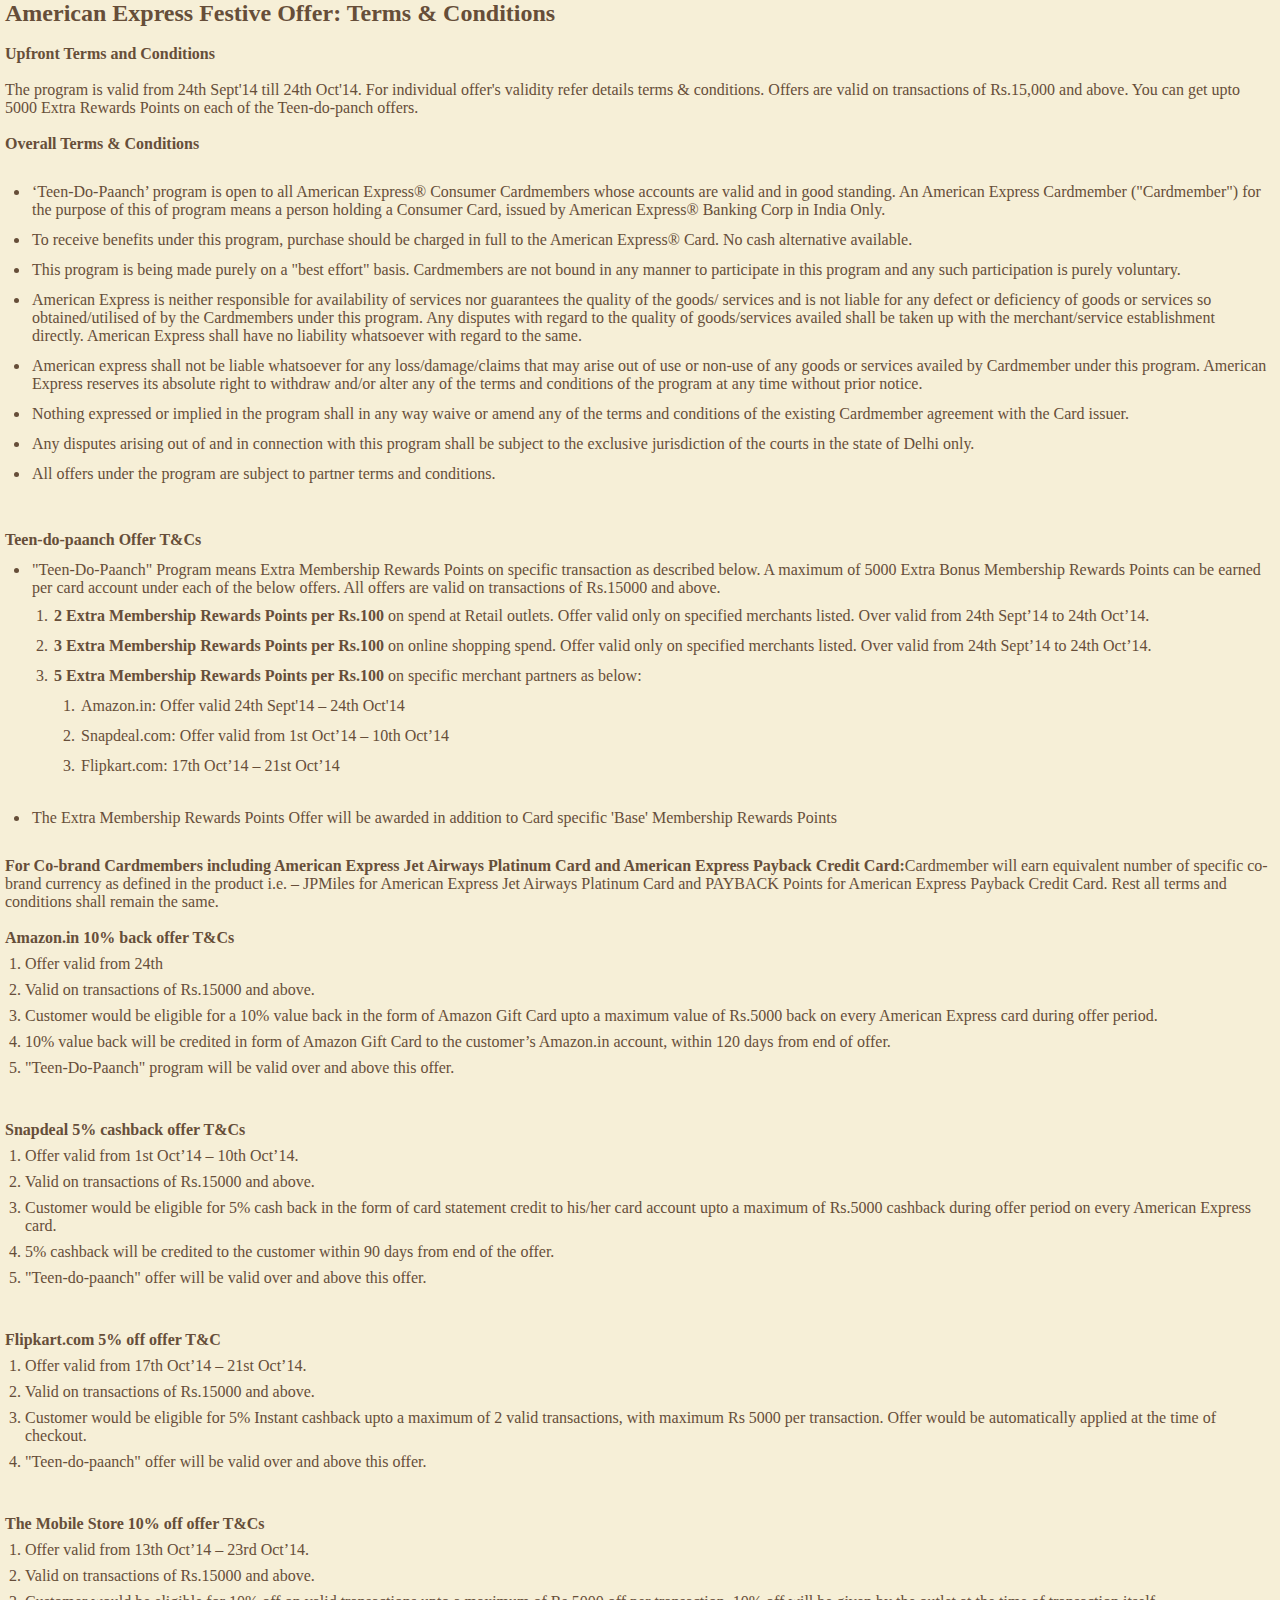
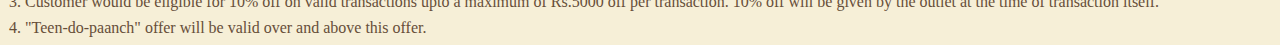
==== termsandconditions.html @ 5f7007b4 "updated" ====
<!DOCTYPE html>
<html lang="en">
  <head>
    <meta charset="utf-8">
    <meta http-equiv="X-UA-Compatible" content="IE=edge">
    <meta name="viewport" content="width=device-width, initial-scale=1">
    <meta name="description" content="">
    <meta name="author" content="">
    <link rel="shortcut icon" href="../../assets/ico/favicon.ico">

    <title>Terms & Conditions</title>

    <!-- Bootstrap core CSS -->
    <link href="css/bootstrap.min.css" rel="stylesheet">

    <!-- Custom styles for this template -->
    <link href="css/style.css?2" rel="stylesheet">

    <!-- Just for debugging purposes. Don't actually copy this line! -->
    <!--[if lt IE 9]><script src="../../assets/js/ie8-responsive-file-warning.js"></script><![endif]-->

    <!-- HTML5 shim and Respond.js IE8 support of HTML5 elements and media queries -->
    <!--[if lt IE 9]>
      <script src="https://oss.maxcdn.com/libs/html5shiv/3.7.0/html5shiv.js"></script>
      <script src="https://oss.maxcdn.com/libs/respond.js/1.4.2/respond.min.js"></script>
    <![endif]-->
	<style>
		ul{padding:2px 5px}
		ul li{padding:2px;disc}
	</style>
  </head>
  <body style="background:#f6efd7;color:#664e39" class="terms">
  <div class="container">
    <div class="row">
        <div class="col-sm-12 ">
  <h2>American Express Festive Offer: Terms & Conditions</h2><br/>
  
 <h4>Upfront Terms and Conditions</h4><br/>
The program is valid from 24th Sept'14 till 24th Oct'14. For individual offer's validity refer details terms & conditions. Offers are valid on transactions of Rs.15,000 and above.  You can get upto 5000 Extra Rewards Points on each of the Teen-do-panch offers. 
<br/><br/>
<h4>Overall Terms &amp; Conditions</h4><br/>
<ul>
<li>‘Teen-Do-Paanch’ program is open to all American Express® Consumer Cardmembers whose accounts are valid and in good standing. An American Express Cardmember ("Cardmember") for the purpose of this of program means a person holding a Consumer Card, issued by American Express® Banking Corp in India Only.</li>
<li>To receive benefits under this program, purchase should be charged in full to the American Express® Card. No cash alternative available.</li>
<li>
This program is being made purely on a "best effort" basis. Cardmembers are not bound in any manner to

participate in this program and any such participation is purely voluntary. </li>

<li>American Express is neither responsible for availability of services nor guarantees the quality of the goods/
services and is not liable for any defect or deficiency of goods or services so obtained/utilised of by the 
Cardmembers under this program. Any disputes with regard to the quality of goods/services availed shall 
be taken up with the merchant/service establishment directly. American Express shall have no liability 
whatsoever with regard to the same. </li>
<li>American express shall not be liable whatsoever for any loss/damage/claims that may arise out of use or non-use of any goods or services availed by Cardmember under this program. American Express reserves its absolute right to withdraw and/or alter any of the terms and conditions of the program at any time without prior notice. </li>
<li>Nothing expressed or implied in the program shall in any way waive or amend any of the terms and conditions of the existing Cardmember agreement with the Card issuer. </li>
<li>Any disputes arising out of and in connection with this program shall be subject to the exclusive jurisdiction of 
the courts in the state of Delhi only. </li>
<li>All offers under the program are subject to partner terms and conditions.</li>
</ul>
<br/><br/>
<h4>Teen-do-paanch Offer T&Cs</h4>
<ul>
	<li>"Teen-Do-Paanch" Program means Extra Membership Rewards Points on specific transaction as described

below. A maximum of 5000 Extra Bonus Membership Rewards Points can be earned per card account under 

each of the below offers. All offers are valid on transactions of Rs.15000 and above.
		<ol>
			<li><b>2 Extra Membership Rewards Points per Rs.100</b> on spend at Retail outlets. Offer valid only on specified merchants listed. Over valid from 24th Sept’14 to 24th Oct’14.</li>
			<li><b>3 Extra Membership Rewards Points per Rs.100</b> on online shopping spend. Offer valid only on specified merchants listed. Over valid from 24th Sept’14 to 24th Oct’14.</li>
			<li><b>5 Extra Membership Rewards Points per Rs.100</b> on specific merchant partners as below:
				<ul>
					<li>Amazon.in: Offer valid 24th Sept'14 – 24th Oct'14</li>
					<li>Snapdeal.com: Offer valid from 1st Oct’14 – 10th Oct’14</li>
					<li>Flipkart.com: 17th Oct’14 – 21st Oct’14</li>
				</ul>
			</li>
		</ol>
	</li>
<li>The Extra Membership Rewards Points Offer will be awarded in addition to Card specific 'Base' Membership Rewards Points</li>

</ul>
<br/>
<b>For Co-brand Cardmembers including American Express Jet Airways Platinum Card and American Express Payback Credit Card:</b>Cardmember will earn equivalent number of specific co-brand currency as defined in the
product i.e. – JPMiles for American Express Jet Airways Platinum Card and PAYBACK Points for American Express 
Payback Credit Card. Rest all terms and conditions shall remain the same.
<br/><br/>
<h4>Amazon.in 10% back offer T&Cs</h4>
<ol>
	<li>Offer valid from 24th</li>
	<li>Valid on transactions of Rs.15000 and above.</li>
	<li>Customer would be eligible for a 10% value back in the form of Amazon Gift Card upto a maximum value of Rs.5000 back on every American Express card during offer period.</li>
	<li>10% value back will be credited in form of Amazon Gift Card to the customer’s Amazon.in account, within 120 days from end of offer.</li>
	<li>"Teen-Do-Paanch" program will be valid over and above this offer.
</ol>

<br/><br/>
<h4>Snapdeal 5% cashback offer T&amp;Cs</h4>
	<ol>	
		<li>Offer valid from 1st Oct’14 – 10th Oct’14.</li>
		<li>Valid on transactions of Rs.15000 and above.</li>
		<li>Customer would be eligible for 5% cash back in the form of card statement credit to his/her card account upto a maximum of Rs.5000 cashback during offer period on every American Express card.</li>		
		<li>5% cashback will be credited to the customer within 90 days from end of the offer.</li>
		<li>"Teen-do-paanch" offer will be valid over and above this offer.</li>
	</ol>
<br/><br/>
<h4>Flipkart.com 5% off offer T&C</h4>
<ol>
<li>Offer valid from 17th Oct’14 – 21st Oct’14.</li>
<li>Valid on transactions of Rs.15000 and above.</li>
<li>Customer would be eligible for 5% Instant cashback upto a maximum of 2 valid transactions, with maximum Rs 5000 per transaction. Offer would be automatically applied at the time of checkout.</li>
<li>"Teen-do-paanch" offer will be valid over and above this offer.</li>
</ol>

<br/><br/>
<h4>The Mobile Store 10% off offer T&Cs</h4>
<ol>
<li>Offer valid from 13th Oct’14 – 23rd Oct’14.</li>
<li>Valid on transactions of Rs.15000 and above.</li>
<li>Customer would be eligible for 10% off on valid transactions upto a maximum of Rs.5000 off per transaction. 10% off will be given by the outlet at the time of transaction itself.</li>
<li>"Teen-do-paanch" offer will be valid over and above this offer.</li>
</ol>



</div></div></div>
</body>
</html>
---- css/style.css ----
* { margin:0; padding:0; list-style:none;}
a, a:hover{outline:none !important; color:#2e1b0b;}
body { font-family:"Century Gothic";}
h1,h2,h3,h4{font-family:"Century Gothic" Arial}
.inside { background:#fff;}
.navbar-collapse { padding:0;}
.ui-dialog-titlebar .ui-button{outline:none}
.navbar-default { background:none; border:none;}
.navbar strong { color:#fff; font: normal 16px "Century Gothic" ; text-transform:uppercase; float:left; padding:10px 10px 10px 83px;}
.base{ background:#f6efd7; border: solid 1px #cfa852; margin-top:-21px; }
.img-thumbnail { width:100%; border:none; background:none; }
.filters { font:normal 14px "Century Gothic" ; color:#101010; text-transform:uppercase; width:100%; float:left; background:#52351d;padding:20px 15px; margin-bottom:30px; }
.filters form { width:80%; margin:0 auto; color:#fff;}
.fil {  float:left; padding-top:10px; padding-right:10px;} 
.filters input[type="button"] { width:41px ; height:38px; background:url(../images/sprite.png) -12px -194px no-repeat; float:left; border:none;}
.filters input[type='text'] { float:left; height:37PX; padding-left:10px;}

.filters select { float:left; width:220px; height:37px; background:#efefef; border:solid 1px #e5e5e5; color:#101010; font-size:14px; padding:8px 5px; margin-right:10px;}
.basetop { background:url(../images/base.jpg) no-repeat; border:solid 1px #cca34a; width:100%; margin:0; padding:316px 0 0 0;  }
.basetop strong { width:100%; text-align:center; font-size:35px; display:block;}
.basetop p { width:100%; text-align:center; font-size:18px; display:block; line-height:18px;}

.basetop ul {width:60%; margin:10px auto;}
.basetop li { display:inline-block; vertical-align:top; border-right:solid 1px #acaaa3; min-height:100px; padding:10px;}
.basetop li strong { display:block;}
.basetop li +li + li { border-right:0;}
.basetop ul li strong { text-transform:uppercase; font-size:14px;}

.base h2 { color:#ed1c24; margin:20px 0 5px; float:left; width:100%; font-size:21px;}
.base ul { width:100%; float:left; font-family:Arial, Helvetica, sans-serif;}
.base ul li { background:#fff; box-shadow:2px 1px 2px #e9e0c8; }

.base ul li .heading { font-size:16px; display:block; padding:5px 0; float:left; width:100%;color:#664e39; font-weight:bold;}
/*.base ul li + li { margin:0 10px}

.base ul li + li + li { margin:0}*/
.base ul li{margin-right:10px;min-height:120px}
.base ul li .heading a { color:#664e39;}
.base ul li .add{float:left; width:100%; color:#945725}

.base ul li .cat {display:block; margin:5px 0;}
.base ul li .cat a { color:#f23c26}

.base ul li img { margin:0 5px 0 0;}
.base .pagination { float:right; width:37%;}
.base .pagination a { color:#2d2d2a;}


.category-div {border:solid 1px #d0a953; text-align:center; border-top:none; border-bottom:none; width:100%; float:left; }
.category-div strong { font-size:17px; color:#2e1b0b; width:100%; text-align:center;}

.category-div ul { margin:0; padding:0 0 0 13px;}
.navbar-brand { padding:0; margin-top:-12px;}
.navbar-nav  { margin-top:0; color:#fff; }
.nav > li { margin:0 15px 0 10px; padding:0;}
.navbar-nav li { width:165px; float:left; text-align:center; margin-right:15px;}
.navbar-default .navbar-nav > li > a{ color:#2e1b0b;}
.navbar-nav span { width:113px; height:118px; float:left; background:url(../images/sprite.png) -5px -4px no-repeat; display:block;}
.navbar-nav .supermarket span { background-position:-17px -16px; margin:0 10px}
.navbar-nav .entertainment span { background-position:-560px -16px; margin:0 10px;}
.navbar-nav .communication span {background-position:-742px -16px; margin:0 10px;}
.navbar-nav .utility span { background-position:-561px -16px; margin:0 10px;}
.navbar-nav .fuel span { background-position:-376px -16px;margin:0 15px}
.navbar-nav .dining span { background-position:-196px -16px; margin:0 10px;}
.navbar-nav .online span { background-position:-743px -134px; margin:5px 10px 0 ;}
.navbar-nav .communication { margin-right:15px;}
.featured-partners { margin:0 10px;}
.featured-partners ol li { display:inline-block; margin:0px 0px 10px 0;}


.logo { margin:5px 0 0 0; font:normal 14px "Century Gothic" ; color:#000000; text-align:center;margin-top:30px}
.logo p { opacity:.7;color:#fff;}

footer { background:#FFF;  padding:10px 0; font:normal 12px Arial, Helvetica, sans-serif; text-align:center; font-weight:300;}

footer strong { color:#231f20; font-weight:NORMAL;}

header { background:#ededed; border-top: solid 7px #d3d3d3; padding:10px 0 5px;}
header form { margin:10px; color:#101010; font:normal 15px "Century Gothic" ;}
.sharebutton{cursor:pointer}
/*.filter-city { display: none!important;}*/
.city-div .display {display: inline;}
.city-div .filter {display: inline;}
.fav input[type=button]{ width:104px;cursor:pointer;border:none; height:31px; float:left; background:url(../images/my.png) no-repeat; display:block;}

.mobid{display:none}
.text { margin:80px 0 0 0;}
.text strong{ font:normal 18px "Century Gothic" ;}



	@media handheld, only screen and (max-width: 960px) { 
	.navbar-nav li { width:115px;}
	.nav > li { margin:0;}
	.navbar strong { padding:97px 10px 10px 14px;}
	
	}




	@media handheld, only screen and (max-width: 640px) {
	
	
	.sidebar-module li { float:left; width:45%;}
	.navbar-nav .communiction { margin-right:0px;}
	.navbar strong { padding:10px 0 0 0;}
	.navbar-nav { margin:0;}
	.navbar-default .navbar-collapse, .navbar-default .navbar-form { border:none; box-shadow:none;}
	.base .pagination { width:100%;}
	
	.filter-category { width:100%;}
	
	.filters form  { width:90}
	}




.baseshothome { width:100%;height: 870px; position:relative;  color:#fff;}

.baseshot {/* background-position: center center;
    background-repeat: no-repeat;
    background-size: cover; background-image:url(../images/base1.jpg);*/
	background:#333;
    height: 870px;
    left: 0;
    margin: 0 auto;
    position: absolute;
    right: 0; z-index:-10;}
	.find { margin:35px 0 0 0}
.search strong { font: normal 18px "Century Gothic" ; text-transform:uppercase; background:url(../images/line.png) no-repeat;}
	
 .find strong
	{ /*background: url("../images/line.png") no-repeat scroll 94px 4px ;*/
    float: left;
    font: 18px "Century Gothic" ;
    text-transform: uppercase;
    width: 94%;
}
	
	
		.find .navbar-nav { margin:10px 0;}
	
	.find .navbar-nav li { width:80px; font-size:11px; color:#fff;margin-right:10px}
	.find .navbar-nav li a { color:#fff;line-height:16px;font-size:13px;float:left;height:120px}
		.find .navbar-nav li a:hover { text-decoration:none;}
	
.search { padding:20px; background:#2ea5b3; margin:20px 0 0 0;}
.search input[type='text'] { width:90%;}
.filters input[type="button"], .search input[type="button"] ,.button-filter,.subbtn{ width:41px ; height:38px; background:url(../images/sprite.png) -12px -194px no-repeat; float:left; border:none;}
	
.offer { border-top:solid 1px #46b7b8; margin:1px 0 0  0; padding:15px 0 0 0; text-align:center; float:left;}
.offer strong { font:bold 17px "Century Gothic" ; padding:0 0 10px 0; width:100%; text-align:center; float:left; }	
	.offer1 { margin:10px 0 0 0; height:110px;}
	.offer1 span {  background: none repeat scroll 0 0 #ED1C24;
    border-radius: 29px;
    display: block;
    float: left;
    font: bold 22px "Century Gothic" ;
    height: 35px;
    margin: 4px 42%;
    padding: 4px 0 0;
    text-align: center;
    width: 35px;  }
	@media handheld, only screen and (max-width: 960px) { 
	.navbar-nav li { width:115px;}
	.nav > li { margin:0;}
	.navbar strong { padding:97px 10px 10px 14px;}
	
	}


@media handheld, only screen and (max-width: 800px) { .search input[type="text"] { width:76%;}
.search strong { font: bold 13px "Century Gothic" ;}
.text { margin:50px 0 0 0;}
.baseshothome { height:950px;}
.baseshot { height:950px;}

}

	@media handheld, only screen and (max-width: 640px) {
	
	
	.sidebar-module li { float:left; width:45%;}
	.navbar-nav .communiction { margin-right:0px;}
	.navbar strong { padding:10px 0 0 0;}
	.navbar-nav { margin:0;}
	.navbar-default .navbar-collapse, .navbar-default .navbar-form { border:none; box-shadow:none;}
	.base .pagination { width:100%;}
	.baseshothome { height:1464px;}
.baseshot { height:1464px;} 
	.offer1 {  height:135px;}
	.basetop { padding:0; background:#fffdf4
	;}
	
	.basetop ul { width:100%;}
	.basetop ul li { border-right:none; padding:0;}
	
	}
	
	
	@media handheld, only screen and (max-width: 360px) {.text strong { font-size:13px;}
	
	.offer1 {  height:165px;}
	
	}

.search input[type="text"] {
    width: 90%;
}

#opaque {
  background-color:black;
  display:none;
  height:100%;
  left:0;
  opacity:0.3;
  filter:alpha(opacity=30);
  position:fixed;
  top:0;
  width:100%;
  z-index:100;
}
.ui-dialog{width:450px !important;}
.ui-dialog-titlebar{background:none;border:none;border-bottom:1px solid #666;border-radius:0px;}
.ui-dialog-title{
font-family: "Century Gothic" ;
font-size: 18px;
}
.ui-state-default .ui-icon {background:none;}
.ui-state-default, .ui-widget-content .ui-state-default, .ui-widget-header .ui-state-default {background:none;border:none;}

#cities {
font-family: "Century Gothic" ;
padding: 4px;
width: 245px;
float: left;
height: 37px;
color: #000;

}
#city_btn,.delbtn{
color:#fff;
margin:0 0 0 10px;
background:#ed1c24; padding:8px; border-radius:3px;
border:none;
}
.delbtn{padding:2px 4px}
.ui-widget-overlay{background:none}

.featured-partners h4{font-weight:bold;font-family:"Century Gothic" }
.ulfooter{width:97%;margin-top:10px; padding-top:10px; border-top:dashed 1px #231f20;}
.ulfooter li{width:100%;float:left;}
.ulfooterlinks{width:98%;margin-left:5px}
.ulfooterlinks li{width:100%;float:left; text-align:center;}
ul.pager  li{border-bottom:none !important;margin-right:10px}
#search_form input[type=text]{padding:9px;float:left;width:80%}
.terms{padding:0px 5px}
.terms ul li,.terms ol li {
    line-height: 18px;
    list-style: disc outside none;
    margin: 8px 0 8px 20px;
}
.terms ol li{list-style: decimal outside none;}
ul.pager li a.disabled{display:none}
.navbar-nav > li > em{color:#2e1b0b;margin-bottom:15px;display:block}
.navbar-nav > li > a{padding-bottom:0px}
.col-sm-5{*width:40% !important}
#stickyFooter {
     position: fixed;
     bottom: 0px;
     width: 80%;
     overflow: visible;
     z-index: 99;
     padding-top: 5px;
     padding-bottom: 3px;
     background: white;
     border-top: solid white 2px;
     background-color: #333;
     -webkit-box-shadow: 0px -5px 15px 0px #bfbfbf;
     box-shadow: 0px -5px 15px 0px #bfbfbf;
     height: 34px;
	 text-align:center;
	 display:none
}
.tophead{text-align:center;padding:10px 0 ;background-color:#428BCA;padding-top:10px}
.tophead a{color:#fff}
.blank {
    background: none repeat scroll 0 0 transparent !important;
    min-height : 1px !important;
    float: left;
    box-shadow: none !important;
    margin: 10px 0 !important;
    padding: 0;
    width: 100%;
}
.category-div .navbar-nav{display:none}
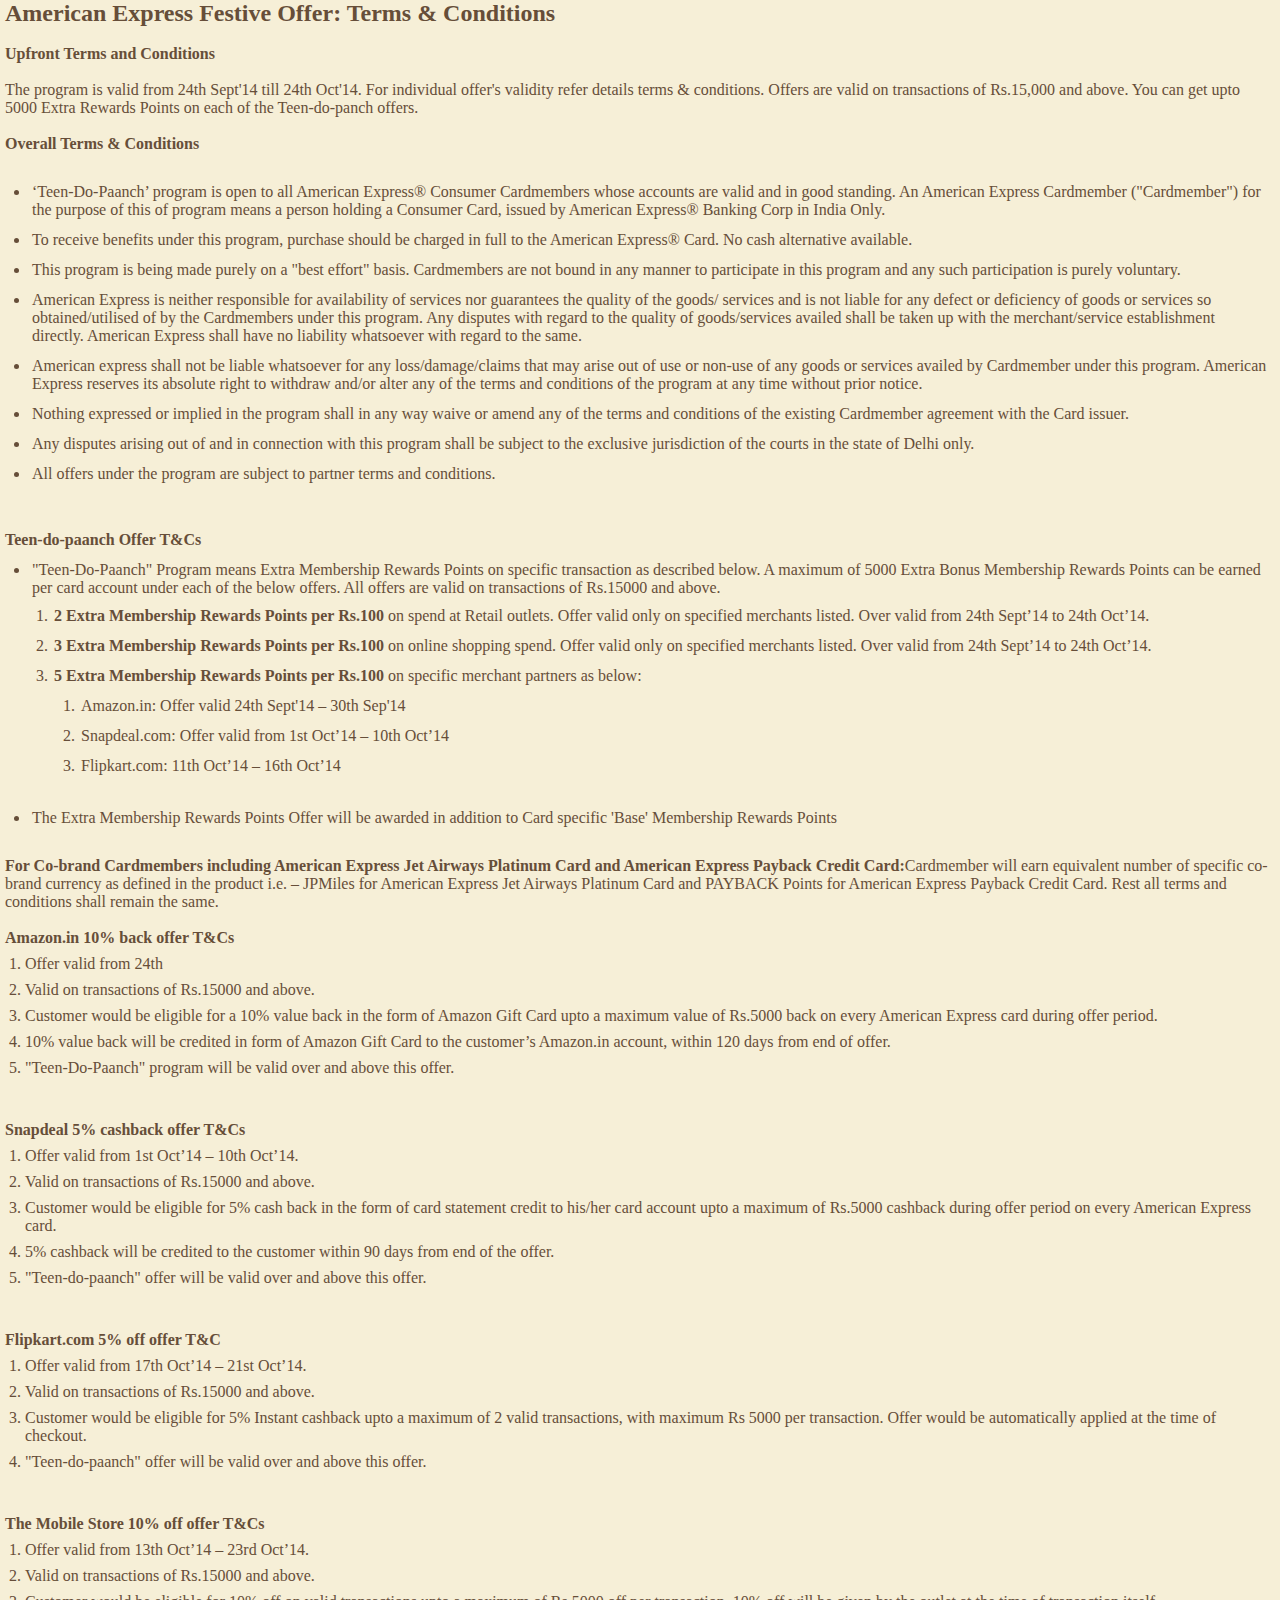
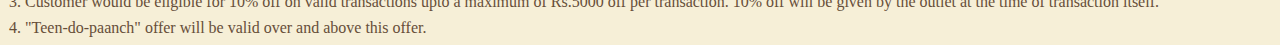
==== commit 0cb33ba7: "changes" ====
--- a/termsandconditions.html
+++ b/termsandconditions.html
@@ -71,9 +71,9 @@
 			<li><b>3 Extra Membership Rewards Points per Rs.100</b> on online shopping spend. Offer valid only on specified merchants listed. Over valid from 24th Sept’14 to 24th Oct’14.</li>
 			<li><b>5 Extra Membership Rewards Points per Rs.100</b> on specific merchant partners as below:
 				<ul>
-					<li>Amazon.in: Offer valid 24th Sept'14 – 24th Oct'14</li>
+					<li>Amazon.in: Offer valid 24th Sept'14 – 30th Sep'14</li>
 					<li>Snapdeal.com: Offer valid from 1st Oct’14 – 10th Oct’14</li>
-					<li>Flipkart.com: 17th Oct’14 – 21st Oct’14</li>
+					<li>Flipkart.com: 11th Oct’14 – 16th Oct’14</li>
 				</ul>
 			</li>
 		</ol>
--- a/css/style.css
+++ b/css/style.css
@@ -15,13 +15,13 @@
 .filters input[type="button"] { width:41px ; height:38px; background:url(../images/sprite.png) -12px -194px no-repeat; float:left; border:none;}
 .filters input[type='text'] { float:left; height:37PX; padding-left:10px;}
 
-.filters select { float:left; width:220px; height:37px; background:#efefef; border:solid 1px #e5e5e5; color:#101010; font-size:14px; padding:8px 5px; margin-right:10px;}
-.basetop { background:url(../images/base.jpg) no-repeat; border:solid 1px #cca34a; width:100%; margin:0; padding:316px 0 0 0;  }
+.filters select { float:left; width:100%; height:37px; background:#efefef; border:solid 1px #e5e5e5; color:#101010; font-size:14px; padding:8px 5px; }
+.basetop { background:url(../images/base1.jpg) no-repeat; border:solid 1px #cca34a; width:100%; margin:0; padding:316px 0 0 0;  }
 .basetop strong { width:100%; text-align:center; font-size:35px; display:block;}
 .basetop p { width:100%; text-align:center; font-size:18px; display:block; line-height:18px;}
 
 .basetop ul {width:60%; margin:10px auto;}
-.basetop li { display:inline-block; vertical-align:top; border-right:solid 1px #acaaa3; min-height:100px; padding:10px;}
+.basetop li { display:inline-block; vertical-align:top; border-right:solid 1px #acaaa3; min-height:100px; padding:10px;text-align:center;}
 .basetop li strong { display:block;}
 .basetop li +li + li { border-right:0;}
 .basetop ul li strong { text-transform:uppercase; font-size:14px;}
@@ -295,4 +295,4 @@
     padding: 0;
     width: 100%;
 }
-.category-div .navbar-nav{display:none}+.category-div .navbar-nav{display:none}
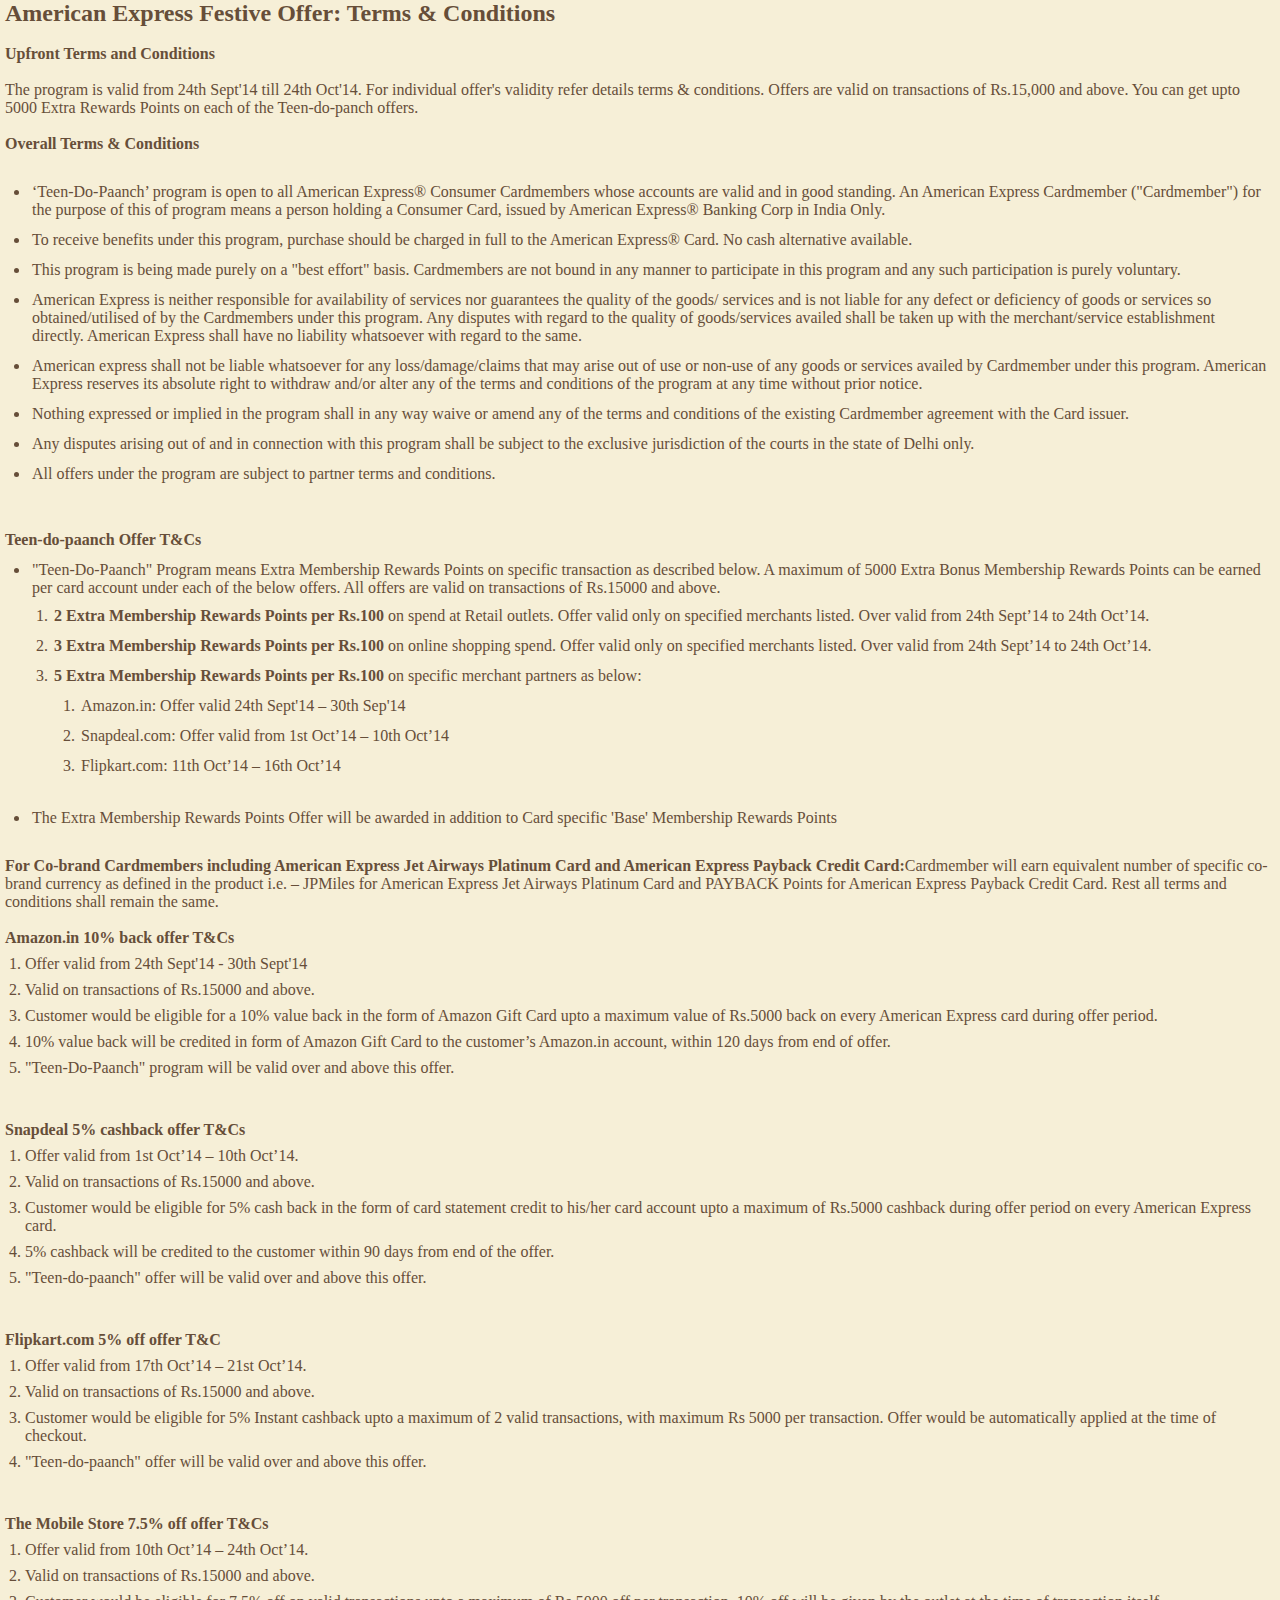
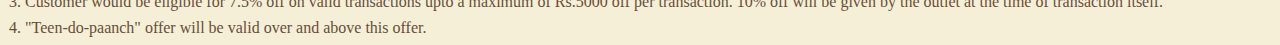
==== commit e47f41cc: "more changes" ====
--- a/termsandconditions.html
+++ b/termsandconditions.html
@@ -88,7 +88,7 @@
 <br/><br/>
 <h4>Amazon.in 10% back offer T&Cs</h4>
 <ol>
-	<li>Offer valid from 24th</li>
+	<li>Offer valid from 24th Sept'14 - 30th Sept'14</li>
 	<li>Valid on transactions of Rs.15000 and above.</li>
 	<li>Customer would be eligible for a 10% value back in the form of Amazon Gift Card upto a maximum value of Rs.5000 back on every American Express card during offer period.</li>
 	<li>10% value back will be credited in form of Amazon Gift Card to the customer’s Amazon.in account, within 120 days from end of offer.</li>
@@ -114,11 +114,11 @@
 </ol>
 
 <br/><br/>
-<h4>The Mobile Store 10% off offer T&Cs</h4>
+<h4>The Mobile Store 7.5% off offer T&Cs</h4>
 <ol>
-<li>Offer valid from 13th Oct’14 – 23rd Oct’14.</li>
+<li>Offer valid from 10th Oct’14 – 24th Oct’14.</li>
 <li>Valid on transactions of Rs.15000 and above.</li>
-<li>Customer would be eligible for 10% off on valid transactions upto a maximum of Rs.5000 off per transaction. 10% off will be given by the outlet at the time of transaction itself.</li>
+<li>Customer would be eligible for 7.5% off on valid transactions upto a maximum of Rs.5000 off per transaction. 10% off will be given by the outlet at the time of transaction itself.</li>
 <li>"Teen-do-paanch" offer will be valid over and above this offer.</li>
 </ol>
 
--- a/css/style.css
+++ b/css/style.css
@@ -17,6 +17,7 @@
 
 .filters select { float:left; width:100%; height:37px; background:#efefef; border:solid 1px #e5e5e5; color:#101010; font-size:14px; padding:8px 5px; }
 .basetop { background:url(../images/base1.jpg) no-repeat; border:solid 1px #cca34a; width:100%; margin:0; padding:316px 0 0 0;  }
+.basetop1{background:url(../images/MicroSite_homepage_V01.jpg) no-repeat;height:438px}
 .basetop strong { width:100%; text-align:center; font-size:35px; display:block;}
 .basetop p { width:100%; text-align:center; font-size:18px; display:block; line-height:18px;}
 
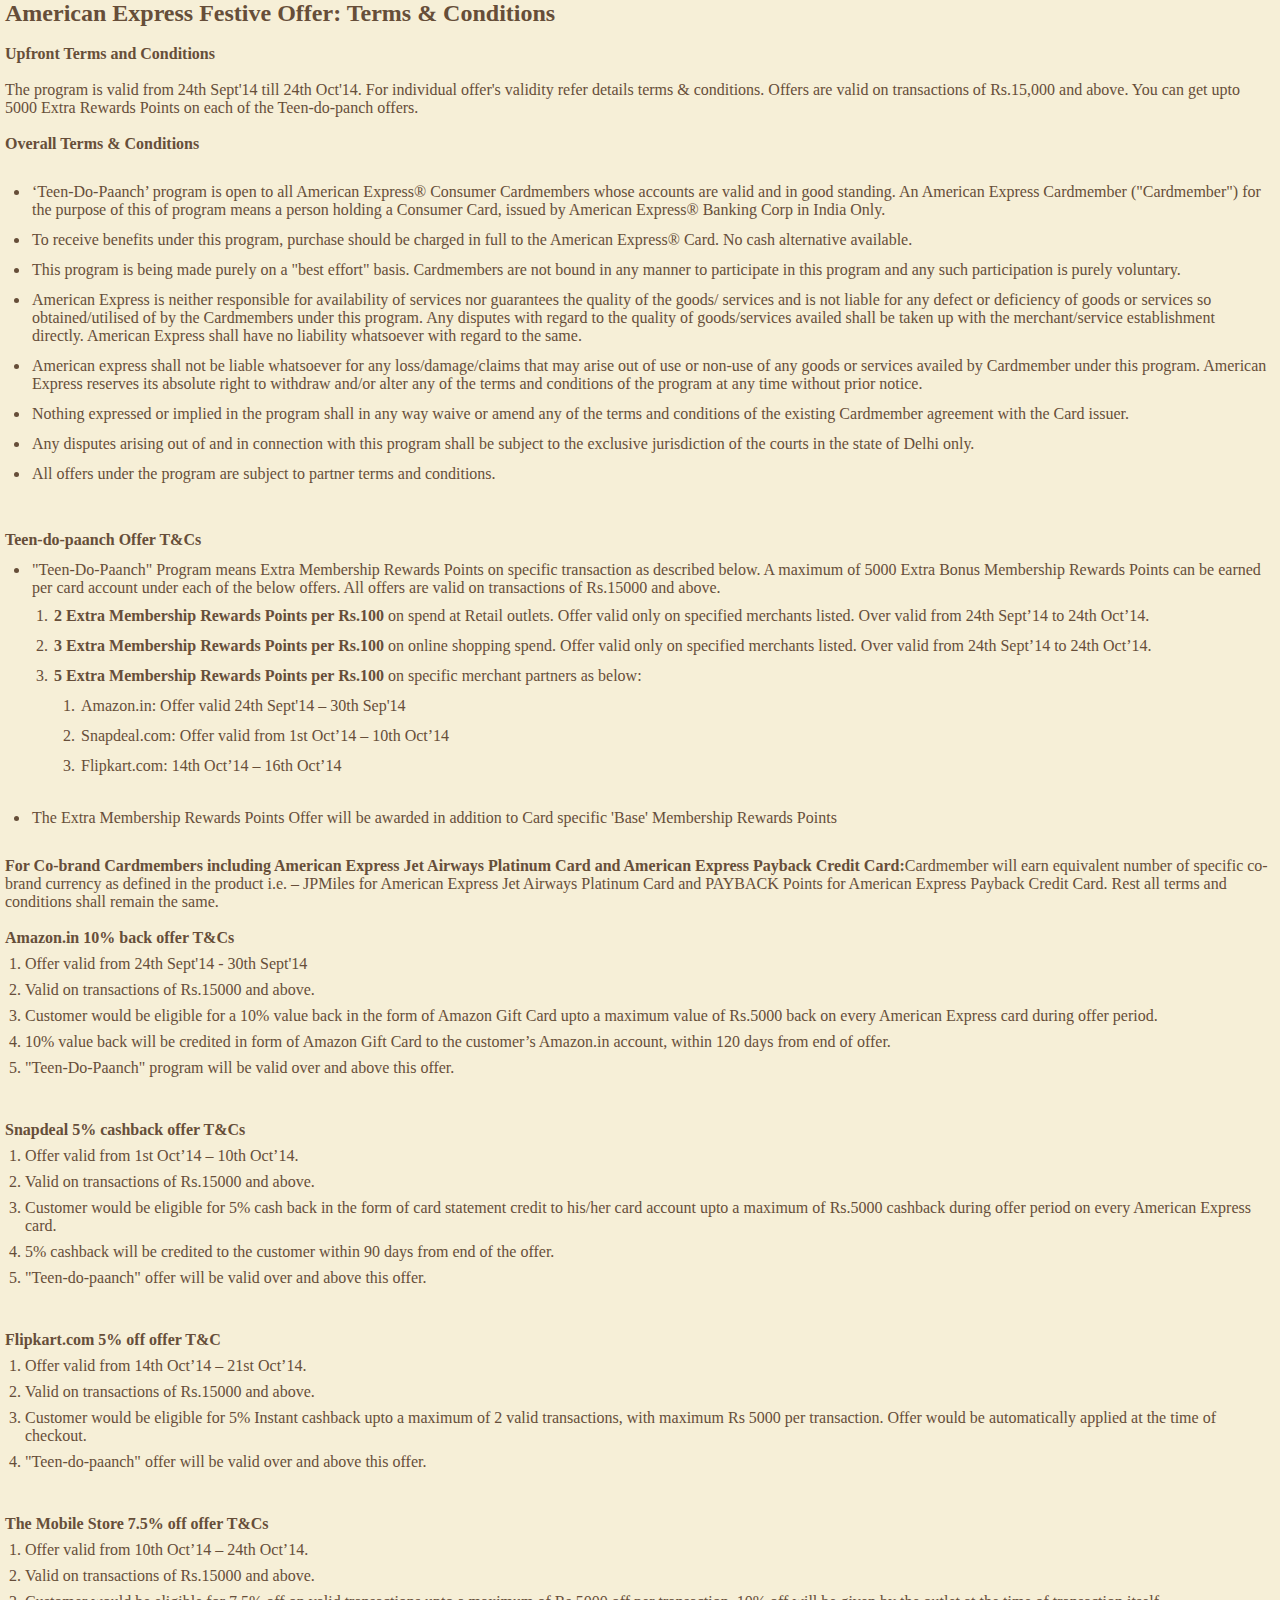
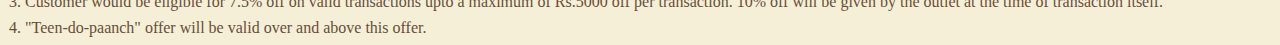
==== commit d847f3b0: "t" ====
--- a/termsandconditions.html
+++ b/termsandconditions.html
@@ -73,7 +73,7 @@
 				<ul>
 					<li>Amazon.in: Offer valid 24th Sept'14 – 30th Sep'14</li>
 					<li>Snapdeal.com: Offer valid from 1st Oct’14 – 10th Oct’14</li>
-					<li>Flipkart.com: 11th Oct’14 – 16th Oct’14</li>
+					<li>Flipkart.com: 14th Oct’14 – 16th Oct’14</li>
 				</ul>
 			</li>
 		</ol>
@@ -107,7 +107,7 @@
 <br/><br/>
 <h4>Flipkart.com 5% off offer T&C</h4>
 <ol>
-<li>Offer valid from 17th Oct’14 – 21st Oct’14.</li>
+<li>Offer valid from 14th Oct’14 – 21st Oct’14.</li>
 <li>Valid on transactions of Rs.15000 and above.</li>
 <li>Customer would be eligible for 5% Instant cashback upto a maximum of 2 valid transactions, with maximum Rs 5000 per transaction. Offer would be automatically applied at the time of checkout.</li>
 <li>"Teen-do-paanch" offer will be valid over and above this offer.</li>
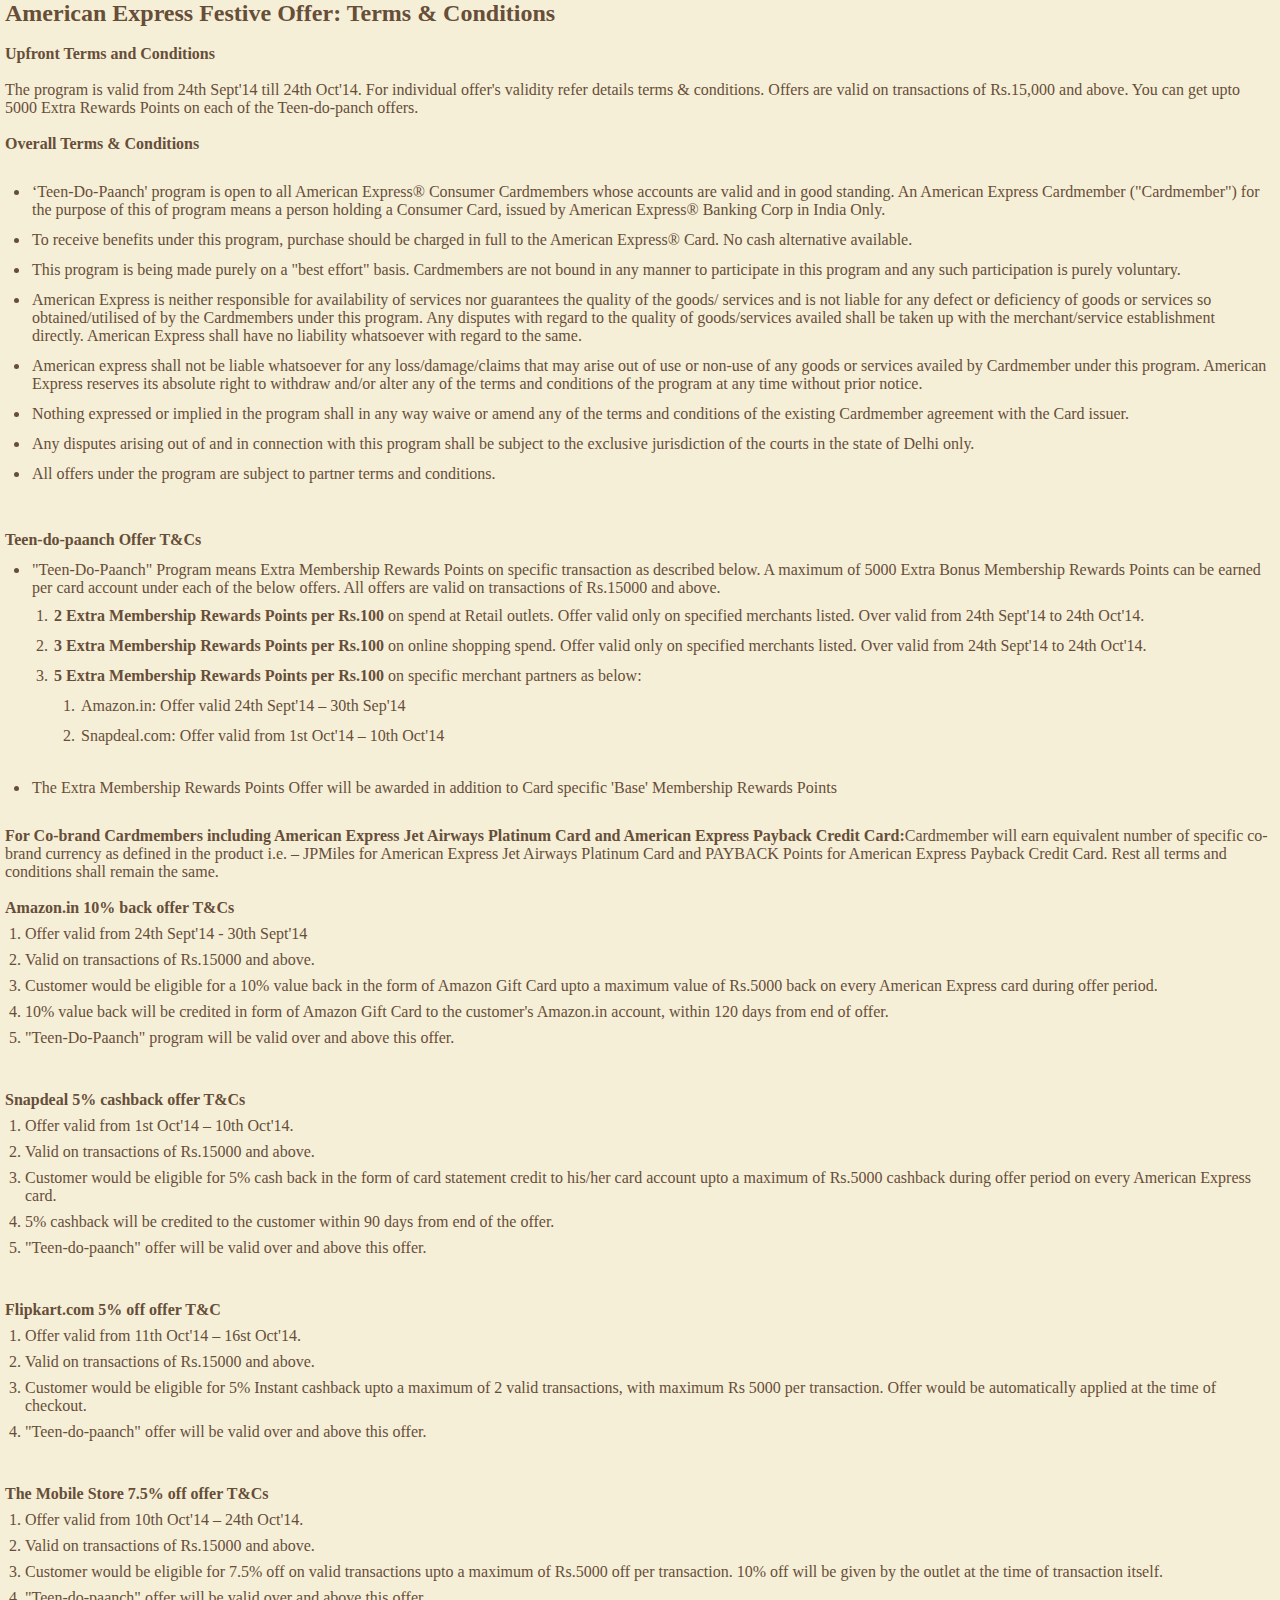
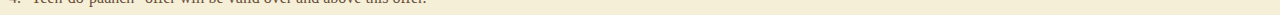
==== commit a1312b15: "updated" ====
--- a/termsandconditions.html
+++ b/termsandconditions.html
@@ -40,7 +40,7 @@
 <br/><br/>
 <h4>Overall Terms &amp; Conditions</h4><br/>
 <ul>
-<li>‘Teen-Do-Paanch’ program is open to all American Express® Consumer Cardmembers whose accounts are valid and in good standing. An American Express Cardmember ("Cardmember") for the purpose of this of program means a person holding a Consumer Card, issued by American Express® Banking Corp in India Only.</li>
+<li>‘Teen-Do-Paanch' program is open to all American Express® Consumer Cardmembers whose accounts are valid and in good standing. An American Express Cardmember ("Cardmember") for the purpose of this of program means a person holding a Consumer Card, issued by American Express® Banking Corp in India Only.</li>
 <li>To receive benefits under this program, purchase should be charged in full to the American Express® Card. No cash alternative available.</li>
 <li>
 This program is being made purely on a "best effort" basis. Cardmembers are not bound in any manner to
@@ -67,13 +67,13 @@
 
 each of the below offers. All offers are valid on transactions of Rs.15000 and above.
 		<ol>
-			<li><b>2 Extra Membership Rewards Points per Rs.100</b> on spend at Retail outlets. Offer valid only on specified merchants listed. Over valid from 24th Sept’14 to 24th Oct’14.</li>
-			<li><b>3 Extra Membership Rewards Points per Rs.100</b> on online shopping spend. Offer valid only on specified merchants listed. Over valid from 24th Sept’14 to 24th Oct’14.</li>
+			<li><b>2 Extra Membership Rewards Points per Rs.100</b> on spend at Retail outlets. Offer valid only on specified merchants listed. Over valid from 24th Sept'14 to 24th Oct'14.</li>
+			<li><b>3 Extra Membership Rewards Points per Rs.100</b> on online shopping spend. Offer valid only on specified merchants listed. Over valid from 24th Sept'14 to 24th Oct'14.</li>
 			<li><b>5 Extra Membership Rewards Points per Rs.100</b> on specific merchant partners as below:
 				<ul>
 					<li>Amazon.in: Offer valid 24th Sept'14 – 30th Sep'14</li>
-					<li>Snapdeal.com: Offer valid from 1st Oct’14 – 10th Oct’14</li>
-					<li>Flipkart.com: 14th Oct’14 – 16th Oct’14</li>
+					<li>Snapdeal.com: Offer valid from 1st Oct'14 – 10th Oct'14</li>
+					
 				</ul>
 			</li>
 		</ol>
@@ -91,14 +91,14 @@
 	<li>Offer valid from 24th Sept'14 - 30th Sept'14</li>
 	<li>Valid on transactions of Rs.15000 and above.</li>
 	<li>Customer would be eligible for a 10% value back in the form of Amazon Gift Card upto a maximum value of Rs.5000 back on every American Express card during offer period.</li>
-	<li>10% value back will be credited in form of Amazon Gift Card to the customer’s Amazon.in account, within 120 days from end of offer.</li>
+	<li>10% value back will be credited in form of Amazon Gift Card to the customer's Amazon.in account, within 120 days from end of offer.</li>
 	<li>"Teen-Do-Paanch" program will be valid over and above this offer.
 </ol>
 
 <br/><br/>
 <h4>Snapdeal 5% cashback offer T&amp;Cs</h4>
 	<ol>	
-		<li>Offer valid from 1st Oct’14 – 10th Oct’14.</li>
+		<li>Offer valid from 1st Oct'14 – 10th Oct'14.</li>
 		<li>Valid on transactions of Rs.15000 and above.</li>
 		<li>Customer would be eligible for 5% cash back in the form of card statement credit to his/her card account upto a maximum of Rs.5000 cashback during offer period on every American Express card.</li>		
 		<li>5% cashback will be credited to the customer within 90 days from end of the offer.</li>
@@ -107,7 +107,7 @@
 <br/><br/>
 <h4>Flipkart.com 5% off offer T&C</h4>
 <ol>
-<li>Offer valid from 14th Oct’14 – 21st Oct’14.</li>
+<li>Offer valid from 11th Oct'14 – 16st Oct'14.</li>
 <li>Valid on transactions of Rs.15000 and above.</li>
 <li>Customer would be eligible for 5% Instant cashback upto a maximum of 2 valid transactions, with maximum Rs 5000 per transaction. Offer would be automatically applied at the time of checkout.</li>
 <li>"Teen-do-paanch" offer will be valid over and above this offer.</li>
@@ -116,7 +116,7 @@
 <br/><br/>
 <h4>The Mobile Store 7.5% off offer T&Cs</h4>
 <ol>
-<li>Offer valid from 10th Oct’14 – 24th Oct’14.</li>
+<li>Offer valid from 10th Oct'14 – 24th Oct'14.</li>
 <li>Valid on transactions of Rs.15000 and above.</li>
 <li>Customer would be eligible for 7.5% off on valid transactions upto a maximum of Rs.5000 off per transaction. 10% off will be given by the outlet at the time of transaction itself.</li>
 <li>"Teen-do-paanch" offer will be valid over and above this offer.</li>
--- a/css/style.css
+++ b/css/style.css
@@ -16,13 +16,13 @@
 .filters input[type='text'] { float:left; height:37PX; padding-left:10px;}
 
 .filters select { float:left; width:100%; height:37px; background:#efefef; border:solid 1px #e5e5e5; color:#101010; font-size:14px; padding:8px 5px; }
-.basetop { background:url(../images/base1.jpg) no-repeat; border:solid 1px #cca34a; width:100%; margin:0; padding:316px 0 0 0;  }
+.basetop { background:url(../images/Amex-microsite-banner.jpg) no-repeat; border:solid 1px #cca34a; width:100%; margin:0; padding:316px 0 0 0;  }
 .basetop1{background:url(../images/MicroSite_homepage_V01.jpg) no-repeat;height:438px}
 .basetop strong { width:100%; text-align:center; font-size:35px; display:block;}
 .basetop p { width:100%; text-align:center; font-size:18px; display:block; line-height:18px;}
 
 .basetop ul {width:60%; margin:10px auto;}
-.basetop li { display:inline-block; vertical-align:top; border-right:solid 1px #acaaa3; min-height:100px; padding:10px;text-align:center;}
+.basetop li { display:inline-block; vertical-align:top; border-right:solid 1px #acaaa3; min-height:100px; padding:10px;text-align:center;visibility:hidden;}
 .basetop li strong { display:block;}
 .basetop li +li + li { border-right:0;}
 .basetop ul li strong { text-transform:uppercase; font-size:14px;}
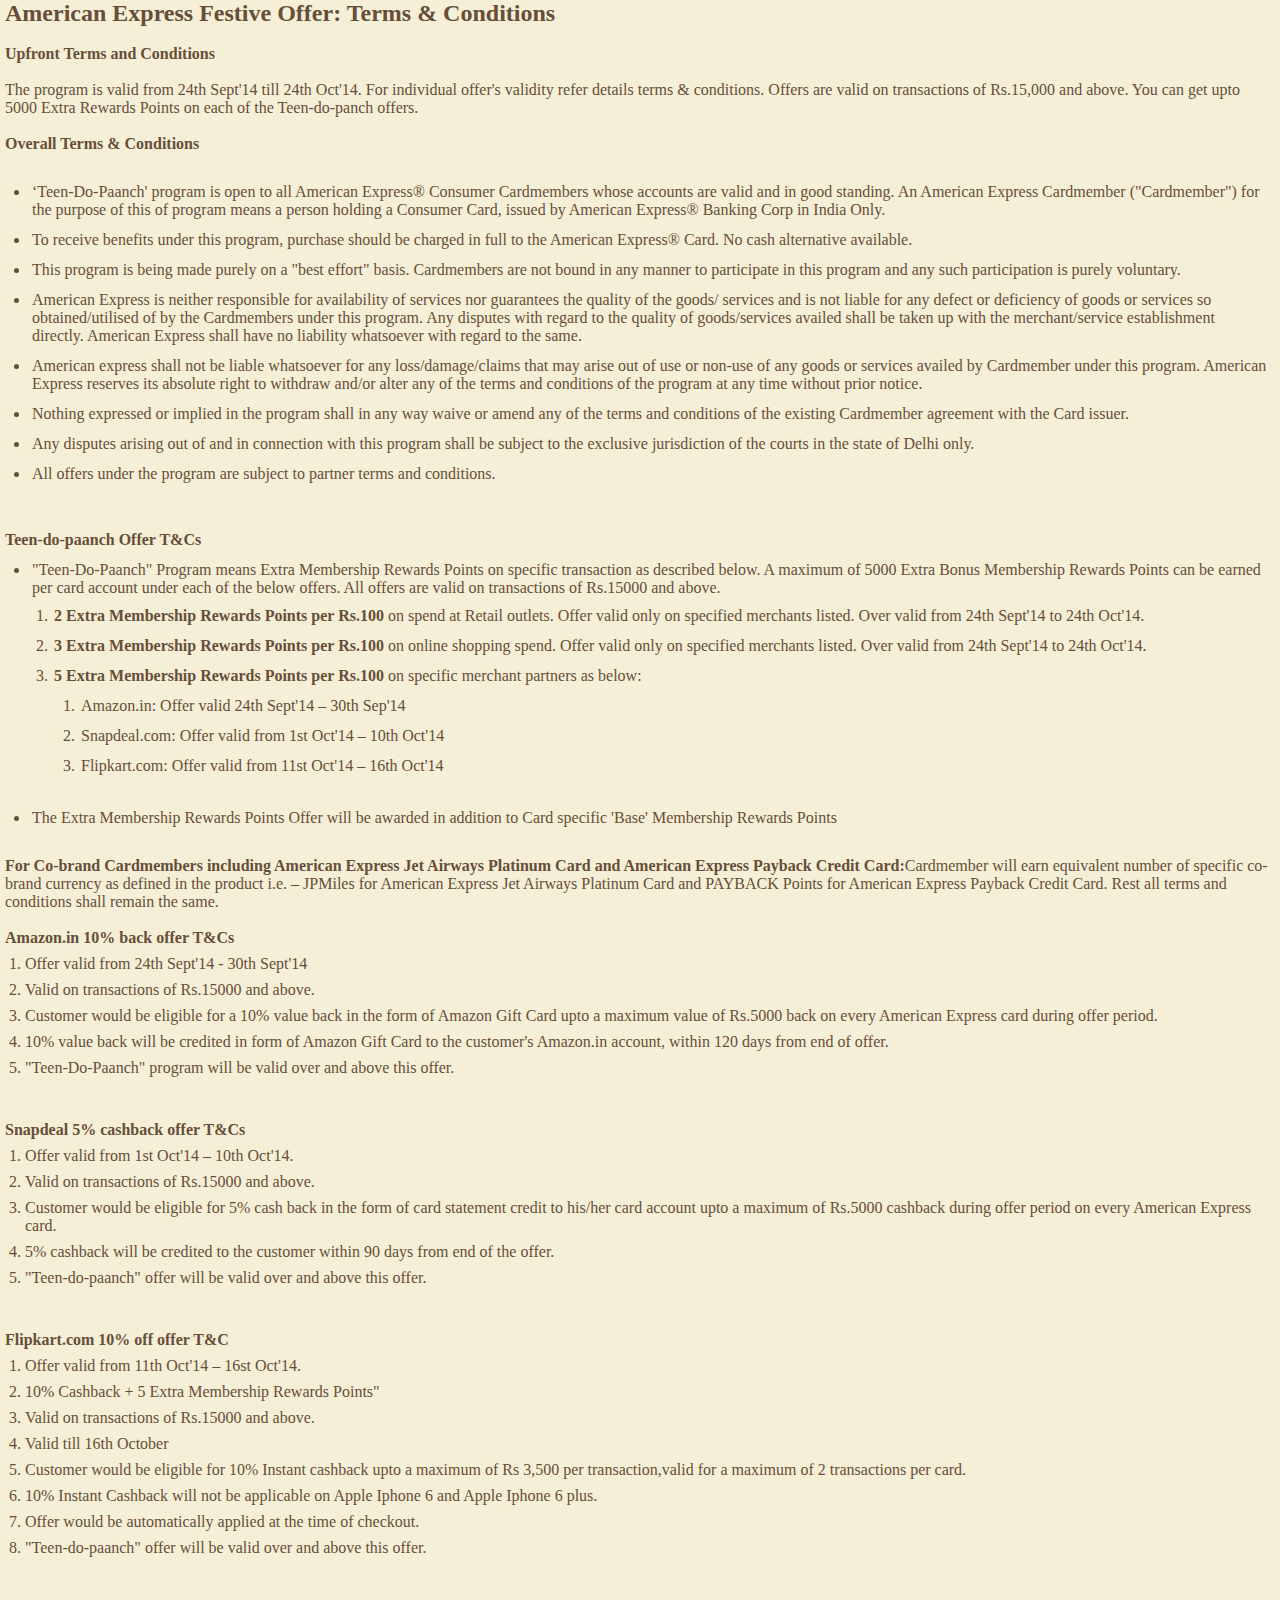
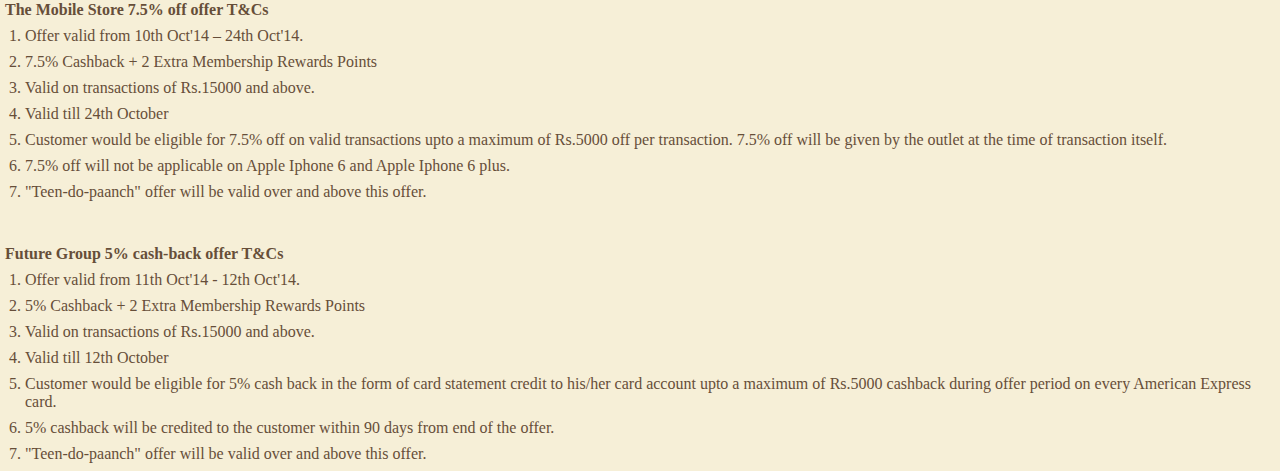
==== commit 44bdbc04: "xml" ====
--- a/termsandconditions.html
+++ b/termsandconditions.html
@@ -73,7 +73,7 @@
 				<ul>
 					<li>Amazon.in: Offer valid 24th Sept'14 – 30th Sep'14</li>
 					<li>Snapdeal.com: Offer valid from 1st Oct'14 – 10th Oct'14</li>
-					
+					<li>Flipkart.com: Offer valid from 11st Oct'14 – 16th Oct'14</li>
 				</ul>
 			</li>
 		</ol>
@@ -105,23 +105,42 @@
 		<li>"Teen-do-paanch" offer will be valid over and above this offer.</li>
 	</ol>
 <br/><br/>
-<h4>Flipkart.com 5% off offer T&C</h4>
+<h4>Flipkart.com 10% off offer T&C</h4>
 <ol>
 <li>Offer valid from 11th Oct'14 – 16st Oct'14.</li>
+<li>10% Cashback + 5 Extra Membership Rewards Points"</li>
 <li>Valid on transactions of Rs.15000 and above.</li>
-<li>Customer would be eligible for 5% Instant cashback upto a maximum of 2 valid transactions, with maximum Rs 5000 per transaction. Offer would be automatically applied at the time of checkout.</li>
+<li>Valid till 16th October</li>
+<li>Customer would be eligible for 10% Instant cashback upto a maximum of Rs 3,500 per transaction,valid for a maximum of 2 transactions per card.</li>
+<li>10% Instant Cashback will not be applicable on Apple Iphone 6 and Apple Iphone 6 plus.</li>
+<li>Offer would be automatically applied at the time of checkout.</li>
 <li>"Teen-do-paanch" offer will be valid over and above this offer.</li>
+
 </ol>
 
 <br/><br/>
 <h4>The Mobile Store 7.5% off offer T&Cs</h4>
 <ol>
 <li>Offer valid from 10th Oct'14 – 24th Oct'14.</li>
+<li>7.5% Cashback + 2 Extra Membership Rewards Points</li>
 <li>Valid on transactions of Rs.15000 and above.</li>
-<li>Customer would be eligible for 7.5% off on valid transactions upto a maximum of Rs.5000 off per transaction. 10% off will be given by the outlet at the time of transaction itself.</li>
+<li>Valid till 24th October</li>
+<li>Customer would be eligible for 7.5% off on valid transactions upto a maximum of Rs.5000 off per transaction. 7.5% off will be given by the outlet at the time of transaction itself.</li>
+<li>7.5% off will not be applicable on Apple Iphone 6 and Apple Iphone 6 plus.</li>
 <li>"Teen-do-paanch" offer will be valid over and above this offer.</li>
 </ol>
 
+<br/><br/>
+<h4>Future Group 5% cash-back offer T&Cs</h4>
+<ol>
+<li>Offer valid from 11th Oct'14 - 12th Oct'14.</li>
+<li>5% Cashback + 2 Extra Membership Rewards Points</li>
+<li>Valid on transactions of Rs.15000 and above.</li>
+<li>Valid till 12th October</li>
+<li> Customer would be eligible for 5% cash back in the form of card statement credit to his/her card account upto a maximum of Rs.5000 cashback during offer period on every American Express card.</li>
+<li>5% cashback will be credited to the customer within 90 days from end of the offer.</li>
+<li>"Teen-do-paanch" offer will be valid over and above this offer.</li>
+</ol>
 
 
 </div></div></div>
--- a/css/style.css
+++ b/css/style.css
@@ -16,13 +16,18 @@
 .filters input[type='text'] { float:left; height:37PX; padding-left:10px;}
 
 .filters select { float:left; width:100%; height:37px; background:#efefef; border:solid 1px #e5e5e5; color:#101010; font-size:14px; padding:8px 5px; }
-.basetop { background:url(../images/Amex-microsite-banner.jpg) no-repeat; border:solid 1px #cca34a; width:100%; margin:0; padding:316px 0 0 0;  }
-.basetop1{background:url(../images/MicroSite_homepage_V01.jpg) no-repeat;height:438px}
+.basetop {  border:solid 1px #cca34a; width:100%; margin:0; padding:316px 0 0 0;  }
+.basetop0 { background:url(../images/base1.jpg) no-repeat;height:438px}
+.basetop1{background:url(../images/Amex-microsite-banner.jpg) no-repeat;height:438px}
+.basetop2{background:url(../images/MicroSite_homepage_V02-1.jpg) no-repeat;height:438px}
+.basetop3{background:url(../images/MicroSite_homepage_V03.jpg) no-repeat;height:438px}
+.basetop4{background:url(../images/MicroSite_homepage_V04.jpg) no-repeat;height:438px}
+
 .basetop strong { width:100%; text-align:center; font-size:35px; display:block;}
 .basetop p { width:100%; text-align:center; font-size:18px; display:block; line-height:18px;}
 
 .basetop ul {width:60%; margin:10px auto;}
-.basetop li { display:inline-block; vertical-align:top; border-right:solid 1px #acaaa3; min-height:100px; padding:10px;text-align:center;visibility:hidden;}
+.basetop li { display:inline-block; vertical-align:top; border-right:solid 1px #acaaa3; min-height:100px; padding:10px;text-align:center;}
 .basetop li strong { display:block;}
 .basetop li +li + li { border-right:0;}
 .basetop ul li strong { text-transform:uppercase; font-size:14px;}
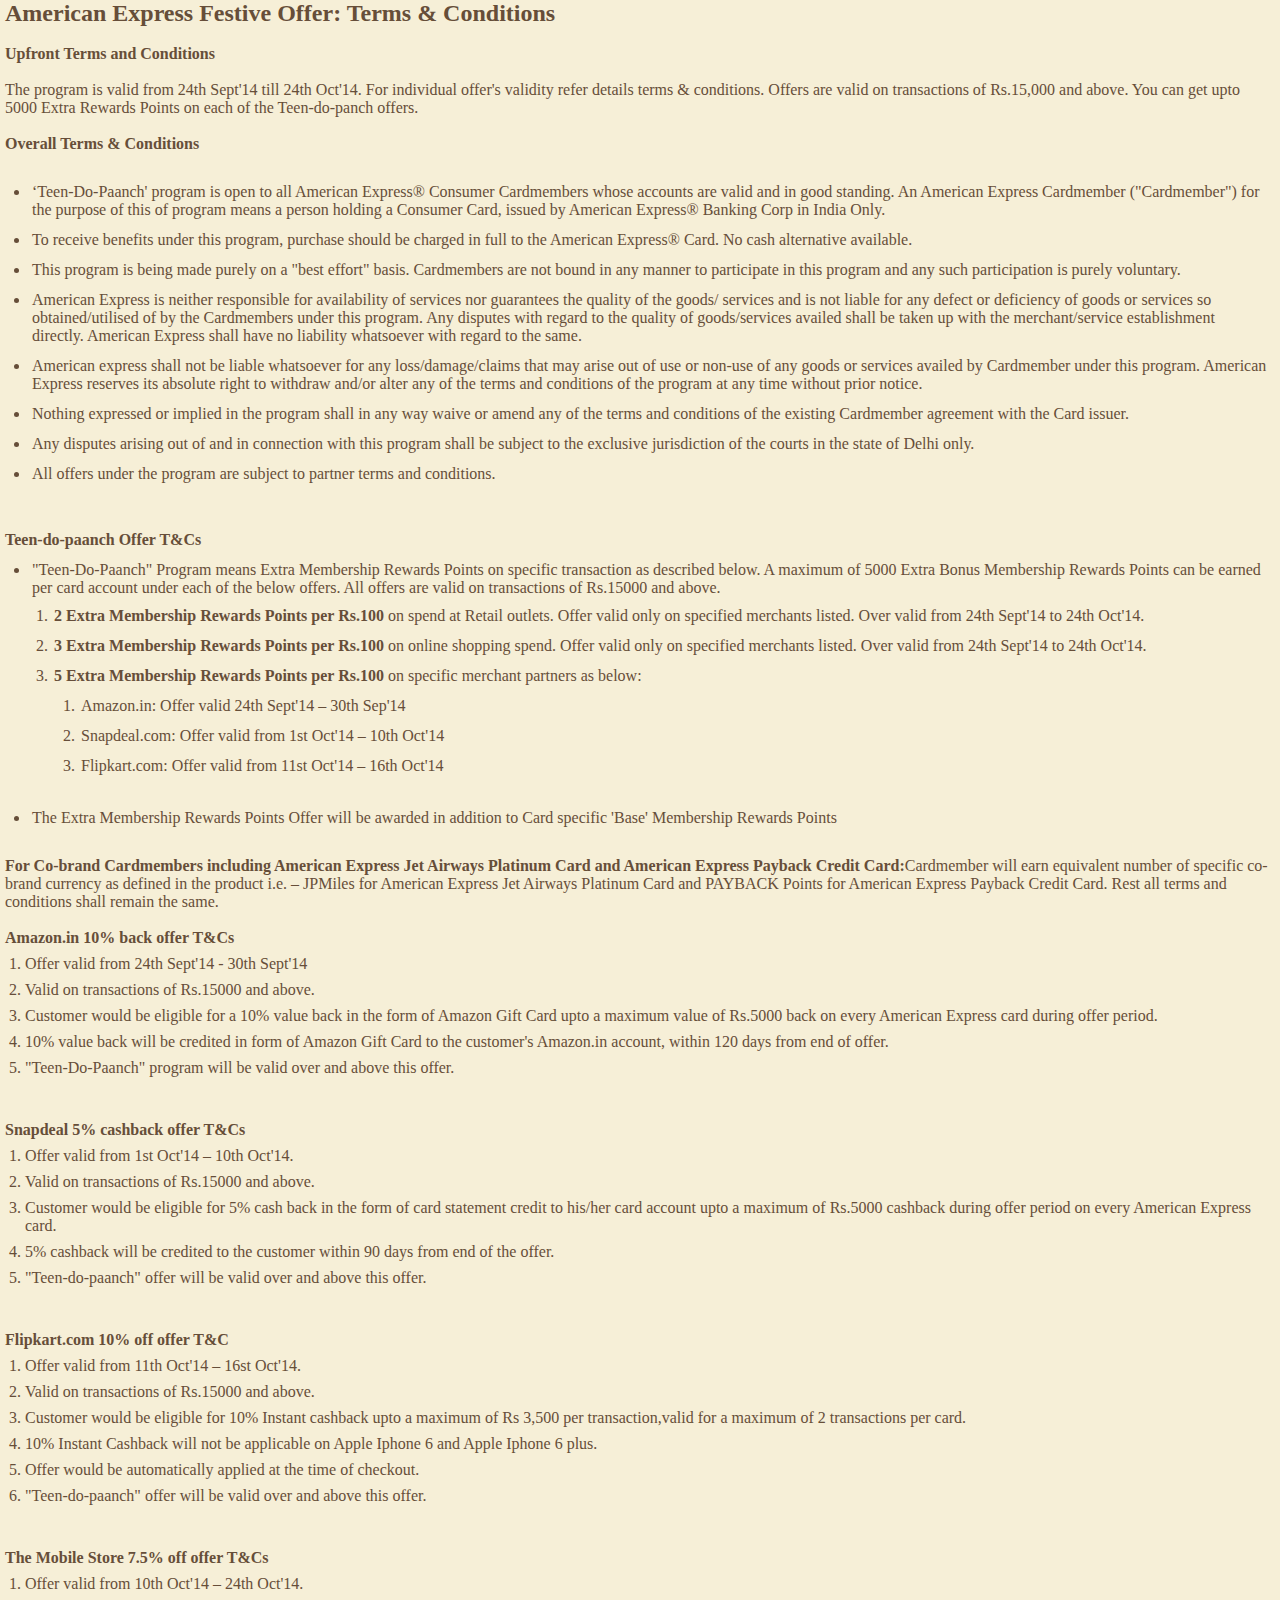
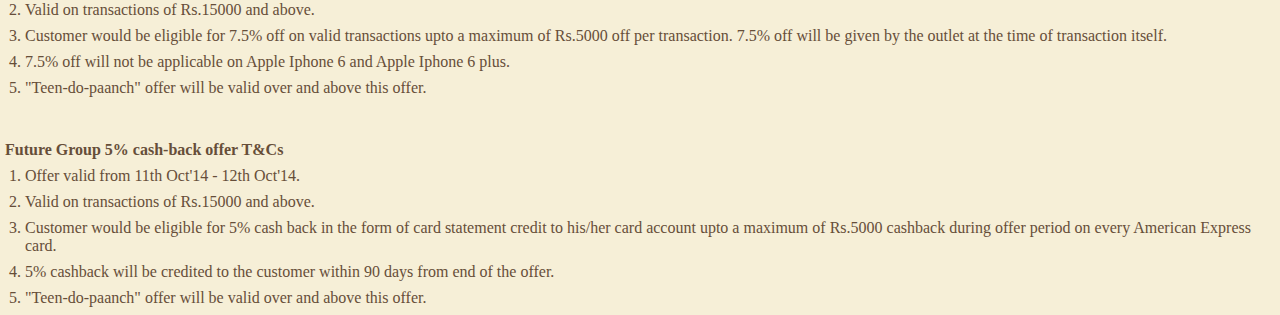
==== commit 005135d8: "updated" ====
--- a/termsandconditions.html
+++ b/termsandconditions.html
@@ -108,9 +108,7 @@
 <h4>Flipkart.com 10% off offer T&C</h4>
 <ol>
 <li>Offer valid from 11th Oct'14 – 16st Oct'14.</li>
-<li>10% Cashback + 5 Extra Membership Rewards Points"</li>
 <li>Valid on transactions of Rs.15000 and above.</li>
-<li>Valid till 16th October</li>
 <li>Customer would be eligible for 10% Instant cashback upto a maximum of Rs 3,500 per transaction,valid for a maximum of 2 transactions per card.</li>
 <li>10% Instant Cashback will not be applicable on Apple Iphone 6 and Apple Iphone 6 plus.</li>
 <li>Offer would be automatically applied at the time of checkout.</li>
@@ -122,9 +120,9 @@
 <h4>The Mobile Store 7.5% off offer T&Cs</h4>
 <ol>
 <li>Offer valid from 10th Oct'14 – 24th Oct'14.</li>
-<li>7.5% Cashback + 2 Extra Membership Rewards Points</li>
+
 <li>Valid on transactions of Rs.15000 and above.</li>
-<li>Valid till 24th October</li>
+
 <li>Customer would be eligible for 7.5% off on valid transactions upto a maximum of Rs.5000 off per transaction. 7.5% off will be given by the outlet at the time of transaction itself.</li>
 <li>7.5% off will not be applicable on Apple Iphone 6 and Apple Iphone 6 plus.</li>
 <li>"Teen-do-paanch" offer will be valid over and above this offer.</li>
@@ -134,9 +132,9 @@
 <h4>Future Group 5% cash-back offer T&Cs</h4>
 <ol>
 <li>Offer valid from 11th Oct'14 - 12th Oct'14.</li>
-<li>5% Cashback + 2 Extra Membership Rewards Points</li>
+
 <li>Valid on transactions of Rs.15000 and above.</li>
-<li>Valid till 12th October</li>
+
 <li> Customer would be eligible for 5% cash back in the form of card statement credit to his/her card account upto a maximum of Rs.5000 cashback during offer period on every American Express card.</li>
 <li>5% cashback will be credited to the customer within 90 days from end of the offer.</li>
 <li>"Teen-do-paanch" offer will be valid over and above this offer.</li>
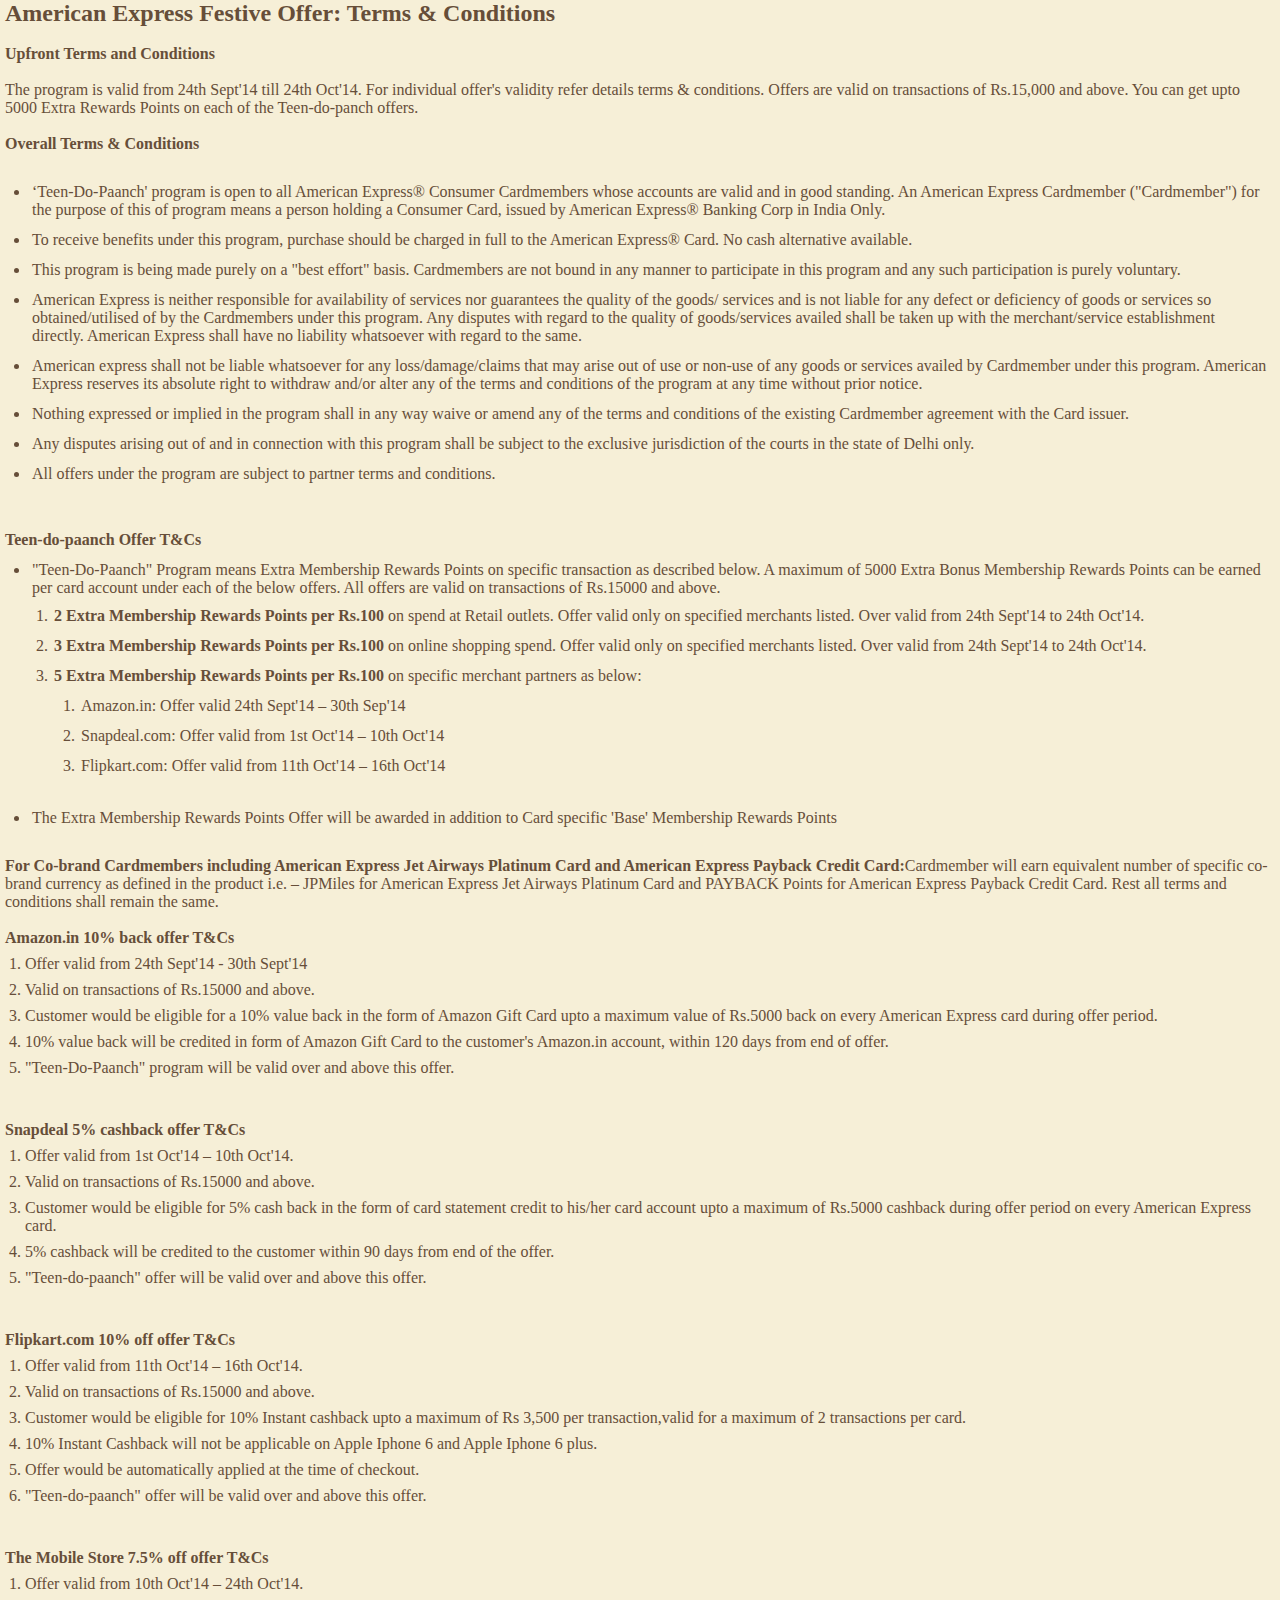
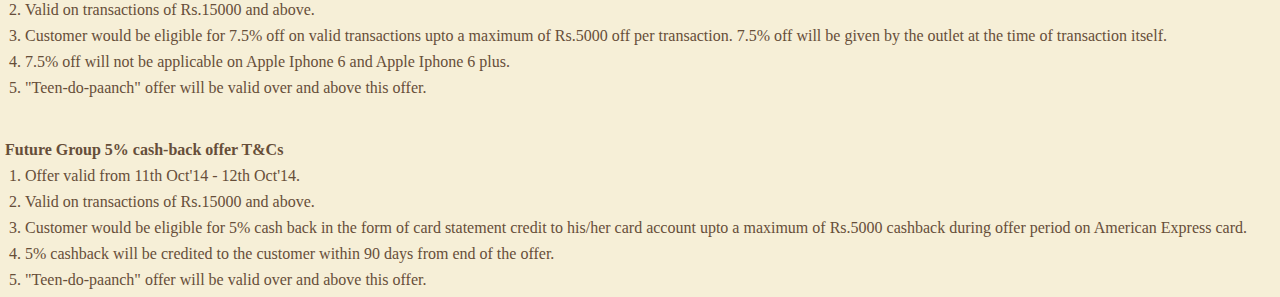
==== commit 7e33ef7c: "mo" ====
--- a/termsandconditions.html
+++ b/termsandconditions.html
@@ -73,7 +73,7 @@
 				<ul>
 					<li>Amazon.in: Offer valid 24th Sept'14 – 30th Sep'14</li>
 					<li>Snapdeal.com: Offer valid from 1st Oct'14 – 10th Oct'14</li>
-					<li>Flipkart.com: Offer valid from 11st Oct'14 – 16th Oct'14</li>
+					<li>Flipkart.com: Offer valid from 11th Oct'14 – 16th Oct'14</li>
 				</ul>
 			</li>
 		</ol>
@@ -105,9 +105,9 @@
 		<li>"Teen-do-paanch" offer will be valid over and above this offer.</li>
 	</ol>
 <br/><br/>
-<h4>Flipkart.com 10% off offer T&C</h4>
+<h4>Flipkart.com 10% off offer T&Cs</h4>
 <ol>
-<li>Offer valid from 11th Oct'14 – 16st Oct'14.</li>
+<li>Offer valid from 11th Oct'14 – 16th Oct'14.</li>
 <li>Valid on transactions of Rs.15000 and above.</li>
 <li>Customer would be eligible for 10% Instant cashback upto a maximum of Rs 3,500 per transaction,valid for a maximum of 2 transactions per card.</li>
 <li>10% Instant Cashback will not be applicable on Apple Iphone 6 and Apple Iphone 6 plus.</li>
@@ -135,7 +135,7 @@
 
 <li>Valid on transactions of Rs.15000 and above.</li>
 
-<li> Customer would be eligible for 5% cash back in the form of card statement credit to his/her card account upto a maximum of Rs.5000 cashback during offer period on every American Express card.</li>
+<li> Customer would be eligible for 5% cash back in the form of card statement credit to his/her card account upto a maximum of Rs.5000 cashback during offer period on American Express card.</li>
 <li>5% cashback will be credited to the customer within 90 days from end of the offer.</li>
 <li>"Teen-do-paanch" offer will be valid over and above this offer.</li>
 </ol>
--- a/css/style.css
+++ b/css/style.css
@@ -19,9 +19,9 @@
 .basetop {  border:solid 1px #cca34a; width:100%; margin:0; padding:316px 0 0 0;  }
 .basetop0 { background:url(../images/base1.jpg) no-repeat;height:438px}
 .basetop1{background:url(../images/Amex-microsite-banner.jpg) no-repeat;height:438px}
-.basetop2{background:url(../images/MicroSite_homepage_V02-1.jpg) no-repeat;height:438px}
-.basetop3{background:url(../images/MicroSite_homepage_V03.jpg) no-repeat;height:438px}
-.basetop4{background:url(../images/MicroSite_homepage_V04.jpg) no-repeat;height:438px}
+.basetop2{background:url(../images/MicroSite_homepage_V02-11.jpg) no-repeat;height:438px}
+.basetop3{background:url(../images/MicroSite_homepage_V033.jpg) no-repeat;height:438px}
+.basetop4{background:url(../images/MicroSite_homepage_V044.jpg) no-repeat;height:438px}
 
 .basetop strong { width:100%; text-align:center; font-size:35px; display:block;}
 .basetop p { width:100%; text-align:center; font-size:18px; display:block; line-height:18px;}
